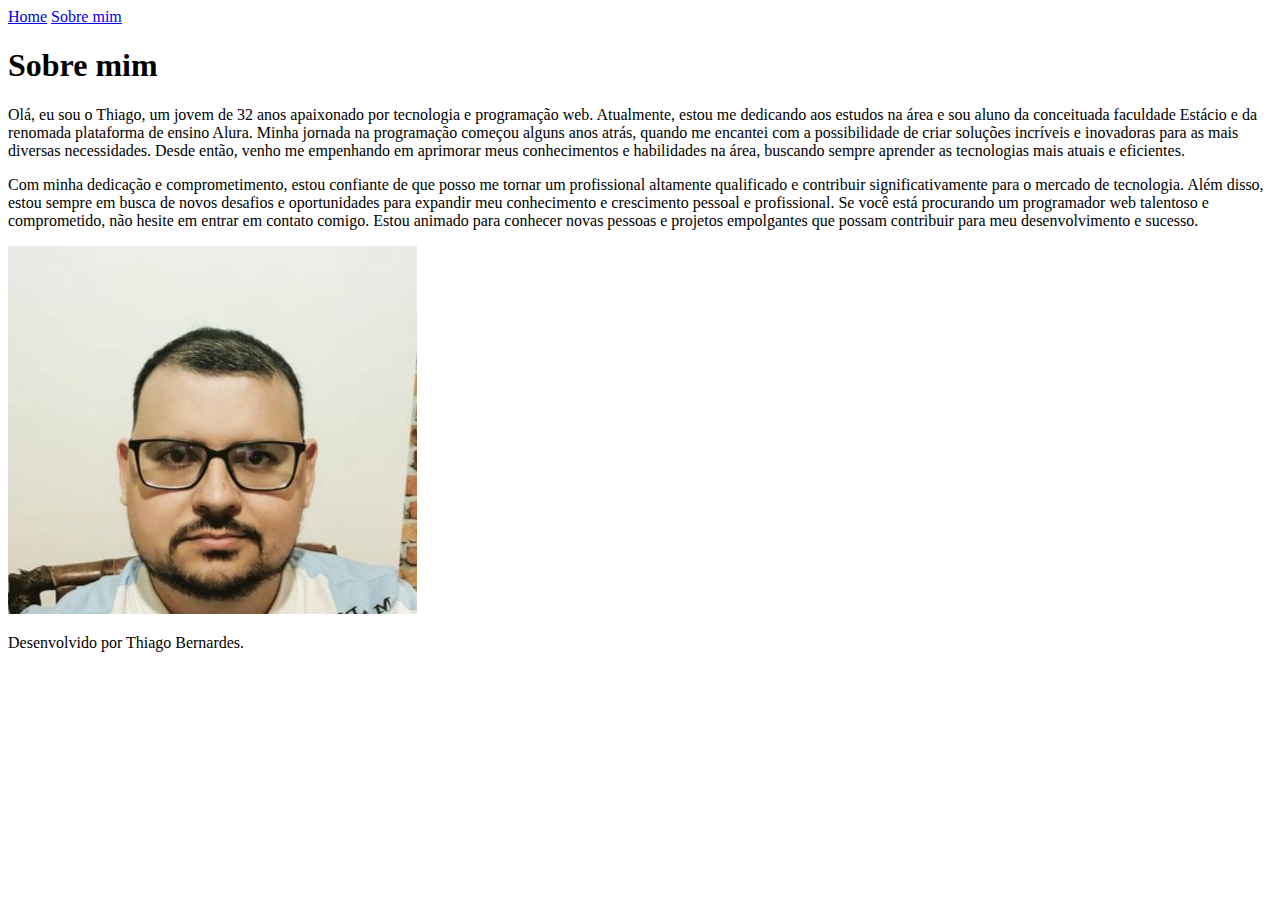
==== about.html @ 9df56f74 "Add files via upload" ====
<!DOCTYPE html>
<html lang="pt-br">
<head>
    <meta charset="UTF-8">
    <meta http-equiv="X-UA-Compatible" content="IE=edge">
    <meta name="viewport" content="width=device-width, initial-scale=1.0">
    <link rel="stylesheet" type="text/css"  href="css/style.css">
    <title>Portfólio - Sobre mim</title>
</head>
<body>
    <header class="cabecalho">
        <nav class="cabecalho__menu">
            <a class="cabecalho__menu__link" href="index.html">Home</a>
            <a class="cabecalho__menu__link" href="about.html">Sobre mim</a>
        </nav>
    </header>
    <main class="apresentacao">
        <section class="apresentacao__conteudo">
            <h1 class="apresentacao__conteudo__titulo">Sobre mim</h1>
            <p class="apresentacao__conteudo__texto">Olá, eu sou o Thiago, um jovem de 32 anos apaixonado por tecnologia e programação web. 
                Atualmente, estou me dedicando aos estudos na área e sou aluno da conceituada faculdade Estácio e da renomada plataforma de ensino Alura.
                Minha jornada na programação começou alguns anos atrás, quando me encantei com a possibilidade de criar soluções incríveis e inovadoras 
                para as mais diversas necessidades. Desde então, venho me empenhando em aprimorar meus conhecimentos e habilidades na área, buscando sempre
                 aprender as tecnologias mais atuais e eficientes.</p>
            <p class="apresentacao__conteudo__texto">Com minha dedicação e comprometimento, estou confiante de que posso me tornar um profissional altamente qualificado
                 e contribuir significativamente para o mercado de tecnologia. Além disso, estou sempre em busca de novos desafios e oportunidades para expandir meu conhecimento 
                 e crescimento pessoal e profissional.
                Se você está procurando um programador web talentoso e comprometido, não hesite em entrar em contato comigo. 
                Estou animado para conhecer novas pessoas e projetos empolgantes que possam contribuir para meu desenvolvimento e sucesso.</p>

        </section>
        <img class="apresentacao-imagem" src="imagens/minha foto.jpeg" alt="foto de Thiago">
    </main>
    
    <footer class="rodape">
        <p>Desenvolvido por Thiago Bernardes.</p>
    </footer>
    
</body>
</html>
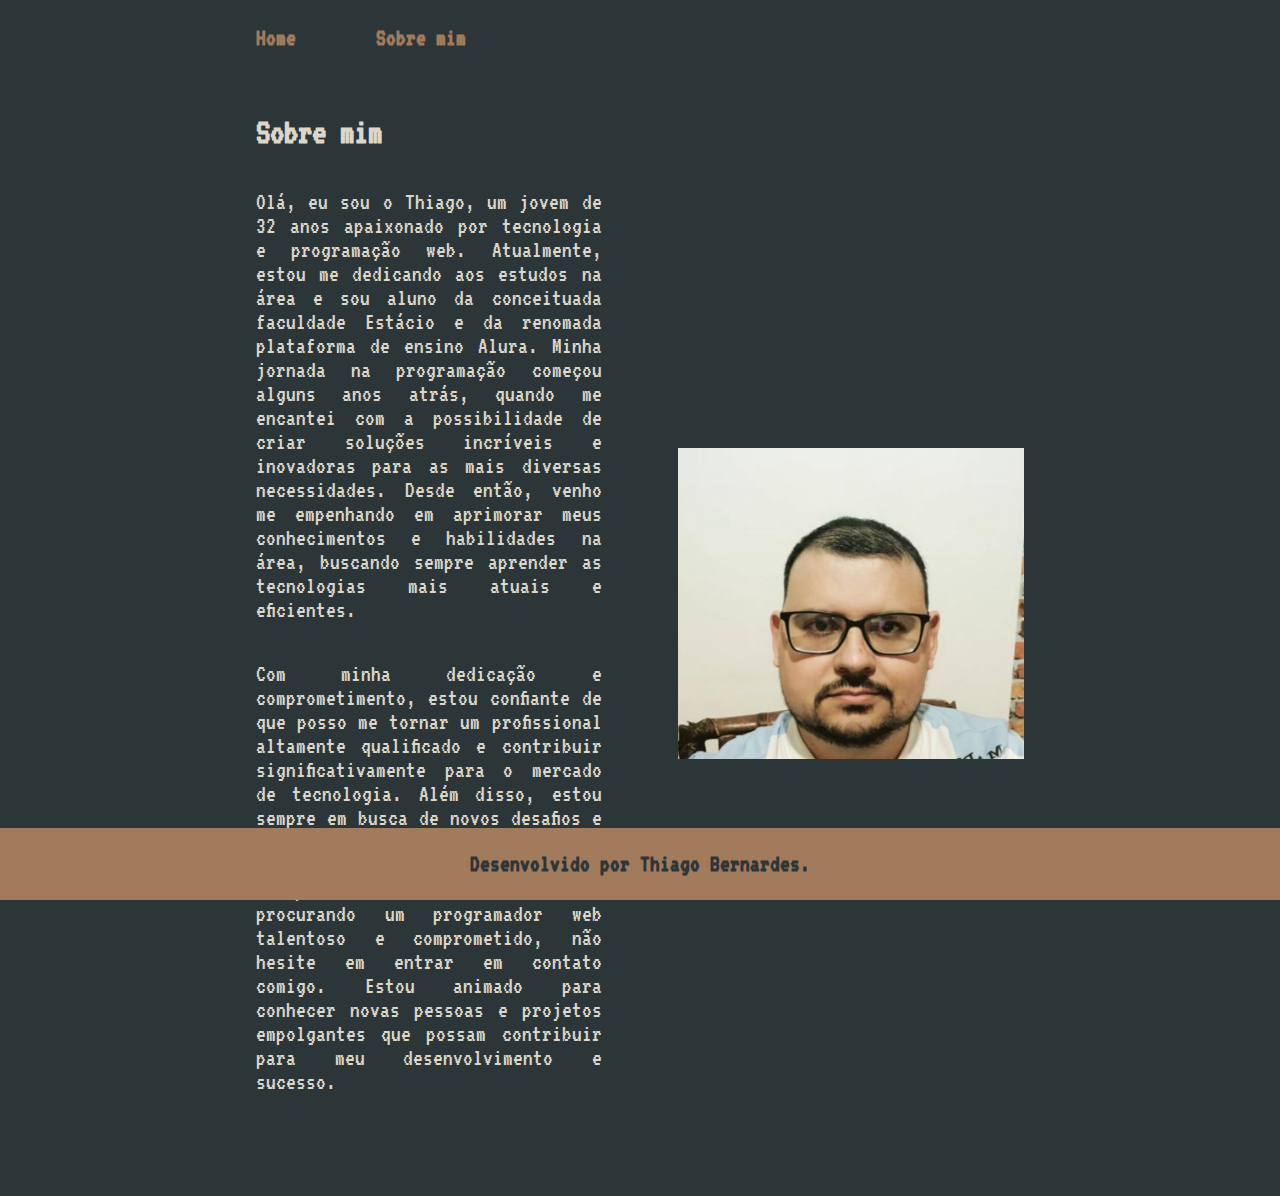
==== commit ca05d03f: "Update about.html" ====
--- a/about.html
+++ b/about.html
@@ -4,7 +4,7 @@
     <meta charset="UTF-8">
     <meta http-equiv="X-UA-Compatible" content="IE=edge">
     <meta name="viewport" content="width=device-width, initial-scale=1.0">
-    <link rel="stylesheet" type="text/css"  href="css/style.css">
+    <link rel="stylesheet" type="text/css"  href="CSS/style.css">
     <title>Portfólio - Sobre mim</title>
 </head>
 <body>
@@ -37,4 +37,4 @@
     </footer>
     
 </body>
-</html>+</html>
--- a/CSS/style.css
+++ b/CSS/style.css
@@ -0,0 +1,187 @@
+@import url('https://fonts.googleapis.com/css2?family=VT323&display=swap');
+:root{
+    --cor-principal: #2C3639;
+    --cor-secundaria: #DCD7C9;
+    --cor-terciaria: #A27B5C;
+    --cor-hover: #3F4E4F;
+
+    --fonte-principal: 'VT323', monospace;
+}
+
+*{
+    margin: 0;
+    padding: 0;    
+}
+
+body{
+    
+    background-color: var(--cor-principal);
+    box-sizing: border-box;
+    color: var(--cor-secundaria);
+}
+.cabecalho{
+    padding: 2% 0% 0% 20%;
+}
+.cabecalho__menu{
+    display: flex;
+    gap: 80px;
+}
+
+.cabecalho__menu__link{
+    font-family: var(--fonte-principal);
+    font-size: 1.5rem;
+    font-weight: 600;
+    color:var(--cor-terciaria);
+    text-decoration: none;
+}
+
+.titulo-destaque{
+    color: var(--cor-terciaria);
+}
+.apresentacao{
+    padding: 5% 20% 8%;
+    display: flex;
+    align-items: center;
+    justify-content: space-between;
+    gap: 10%
+    
+}
+.apresentacao__conteudo{
+   width: 50%;
+   display: flex;
+   flex-direction: column;
+   gap: 40px;
+}
+.apresentacao__conteudo__titulo{
+    font-family: var(--fonte-principal);
+    font-size: 2.25rem;
+    text-align: justify;
+}
+.apresentacao__conteudo__texto{
+    font-size: 1.5rem;
+    font-family: var(--fonte-principal);
+    text-align: justify;
+}
+
+.apresentacao__botoes__subtitulo{
+    font-family: var(--fonte-principal);
+    font-size: 1.5rem;
+}
+
+.apresentacao__botoes{    display: flex;
+    flex-direction: column;
+    
+    justify-content: space-between;
+    align-items: center;
+    gap: 32px
+    
+}
+
+.apresentacao__botoes__navegacao{
+    /* background-color: var(--cor-terciaria); */
+    display: flex;
+    justify-content: center;
+    gap: 16px;   
+    border: 2px solid var(--cor-terciaria);
+    width: 50%;
+    text-align: center;
+    border-radius: 8px;
+    font-size: 1.5rem;
+    font-family: var(--fonte-principal);
+    font-weight: 600;
+    padding: 21.5px 0;
+    text-decoration: none;
+    color: var(--cor-secundaria);
+
+}
+.apresentacao__botoes__navegacao:hover{
+    background-color: var(--cor-hover);
+}
+.apresentacao-imagem{
+    width: 45%;
+}
+.rodape{
+    position: fixed;
+    bottom: 0;
+    width: 100%;
+    padding: 24px 0;
+    background-color: var(--cor-terciaria);
+    color: var(--cor-principal);
+    font-family: var(--fonte-principal);
+    font-size: 1.5rem;
+    font-weight: 600;
+    text-align: center;   
+}
+
+@media(max-width: 1200px){
+    
+    .apresentacao-imagem{
+        width: 40%;
+    }
+   
+    .cabecalho{
+        padding: 2%;        
+    }
+
+    .cabecalho__menu{
+        justify-content: center;
+
+    }
+
+    .apresentacao{
+        flex-direction: column-reverse;
+        gap: 10px;
+        padding: 0%;
+    }
+
+    .apresentacao__conteudo{
+       width: 90%;
+      
+
+       
+    }
+    .rodape{
+        position: fixed;
+        bottom: 0;
+        width: 100%;
+        
+    }
+
+    
+}
+@media(max-width: 674px){
+    
+    .apresentacao-imagem{
+        width: 40%;
+    }
+   
+    .cabecalho{
+        padding: 1%;        
+    }
+
+    .cabecalho__menu{
+        justify-content: center;
+
+    }
+
+    .apresentacao{
+        flex-direction: column-reverse;
+        gap: 5px;
+        padding: 0%;
+    }
+
+    .apresentacao__conteudo{
+       width: 90%;
+      
+
+       
+    }
+    .rodape{
+        position: fixed;
+        bottom: 0;
+        width: 100%;
+        
+    }
+
+    
+}